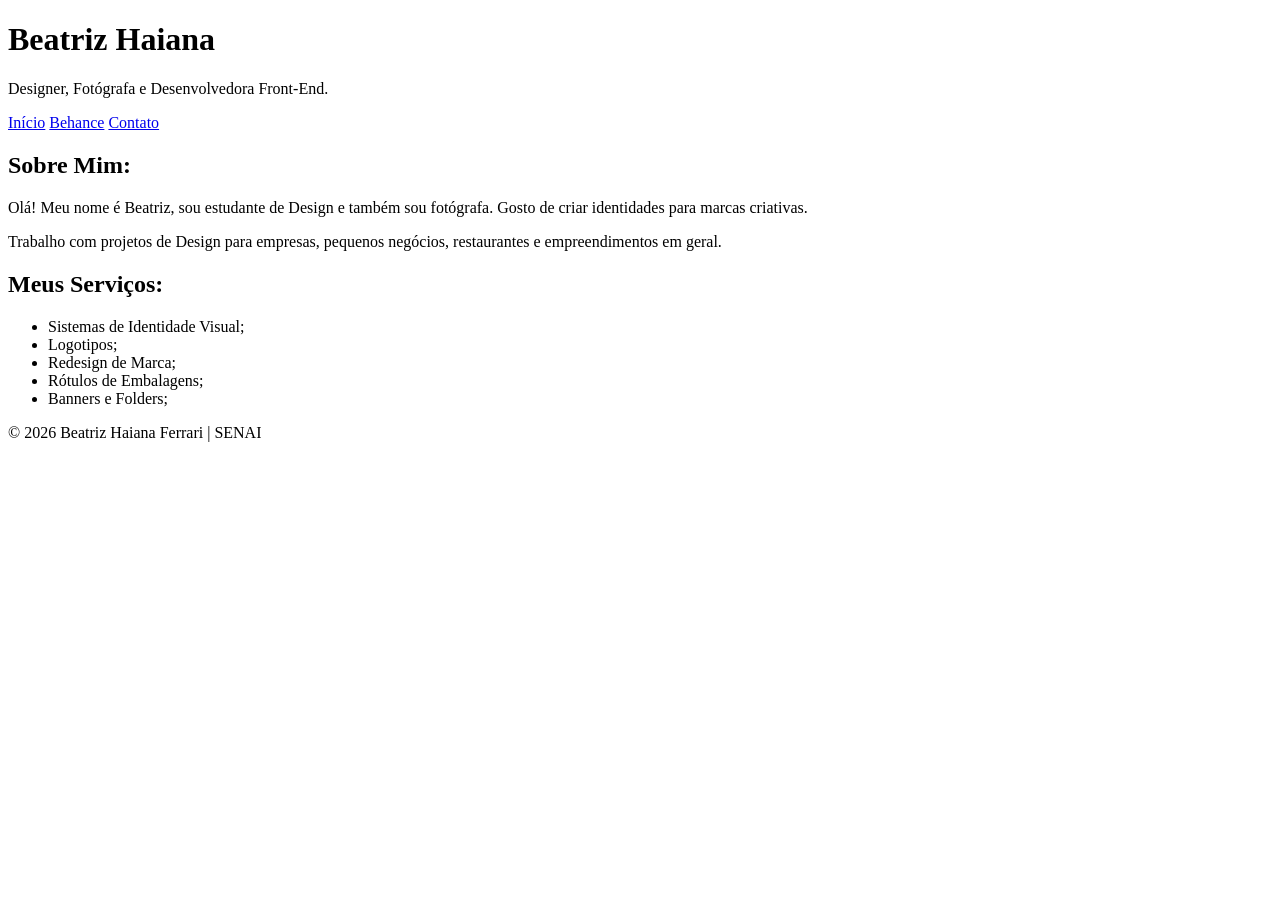
==== index.html @ bcf1e02f "Rename index5.html to index.html" ====
<!DOCTYPE html>
<html lang="pt-BR">

<head>
    <meta charset="UTF-8">
    <meta name="viewport" content="width=device-width, initial-scale=1.0">
    <title>Meu Projeto</title>
    <link rel="stylesheet" href="css/style.css">
</head>

<body>
    <!---CABEÇALHO--->
    <header>
        <h1>Beatriz Haiana</h1>
        <p> Designer, Fotógrafa e Desenvolvedora Front-End.</p>
    </header>
    <nav>
        <a href="index5.html">Início</a>
        <a href="https://www.behance.net/beatrizhaiana">Behance</a>
        <a href="contato.html">Contato</a>
    </nav>
    <main>
        <!---SOBRE MIM--->
        <section>
            <h2>Sobre Mim:</h2>
            <p>Olá! Meu nome é Beatriz, sou estudante de Design e também sou fotógrafa. Gosto de criar identidades para
                marcas criativas.</p>
            <p>Trabalho com projetos de Design para empresas, pequenos negócios, restaurantes e empreendimentos em
                geral.</p>
        </section>
        <!---MEUS SERVIÇOS--->
        <section>
            <h2>Meus Serviços:</h2>
            <ul>
                <li>Sistemas de Identidade Visual;</li>
                <li>Logotipos;</li>
                <li>Redesign de Marca;</li>
                <li>Rótulos de Embalagens;</li>
                <li>Banners e Folders;</li>
            </ul>
        </section>
    </main>
    <!---RODAPÉ--->
    <footer>
        <p>&copy; 2026 Beatriz Haiana Ferrari | SENAI</p>
    </footer>
</body>

</html>
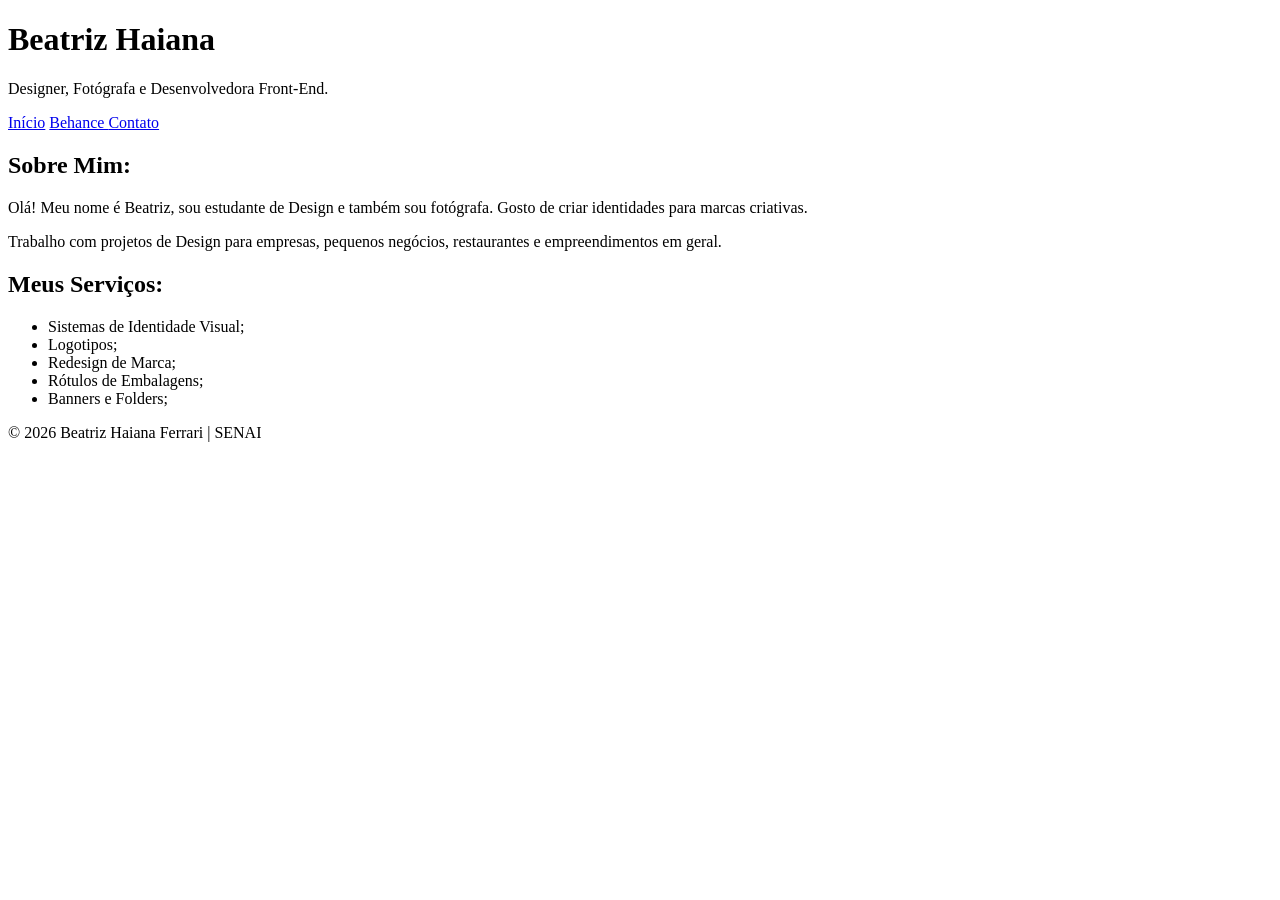
==== commit d4ff52fe: "Add files via upload" ====
--- a/index.html
+++ b/index.html
@@ -16,7 +16,9 @@
     </header>
     <nav>
         <a href="index5.html">Início</a>
-        <a href="https://www.behance.net/beatrizhaiana">Behance</a>
+        <a href="https://www.behance.net/beatrizhaiana" target="_blank" rel="noopener noreferrer">
+            Behance
+        </a>
         <a href="contato.html">Contato</a>
     </nav>
     <main>
@@ -46,4 +48,4 @@
     </footer>
 </body>
 
-</html>
+</html>
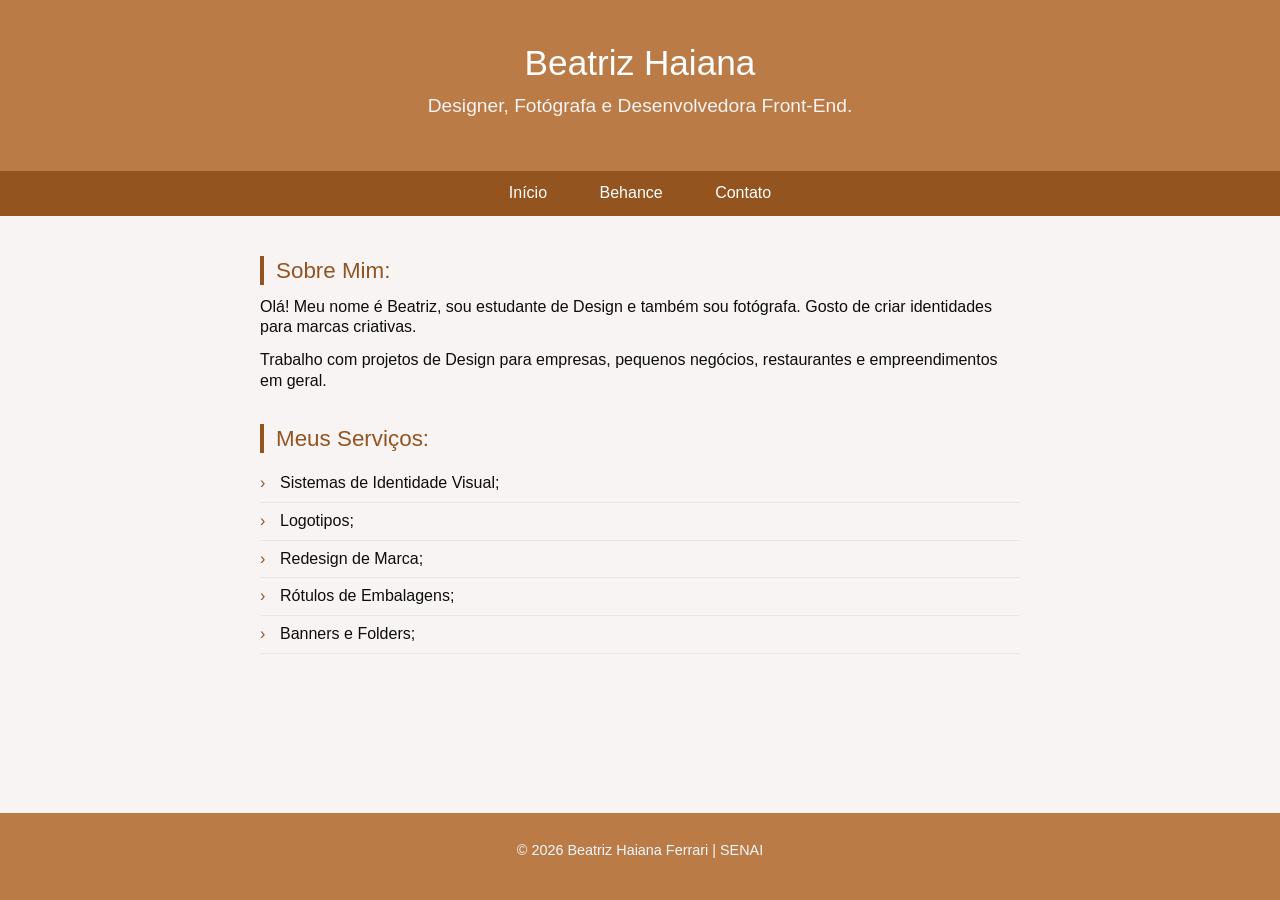
==== commit de99b838: "Update index.html" ====
--- a/index.html
+++ b/index.html
@@ -5,7 +5,7 @@
     <meta charset="UTF-8">
     <meta name="viewport" content="width=device-width, initial-scale=1.0">
     <title>Meu Projeto</title>
-    <link rel="stylesheet" href="css/style.css">
+    <link rel="stylesheet" href="style.css">
 </head>
 
 <body>
@@ -48,4 +48,4 @@
     </footer>
 </body>
 
-</html>+</html>
--- a/style.css
+++ b/style.css
@@ -0,0 +1,133 @@
+*,
+*::before,
+*::after {
+    box-sizing: border-box;
+    margin: 0;
+    padding: 0;
+}
+
+body {
+    font-family: Arial, Helvetica, sans-serif;
+    font-size: 16px;
+    line-height: 1.3;
+    color: #140c05;
+    background-color: #f7f4f3;
+    font-weight: 150;
+    display: flex;
+    flex-direction: column;
+    min-height: 100vh;
+
+}
+/*CABEÇALHO*/
+header {
+    background-color: #bb7b46;
+    color: white;
+    text-align: center;
+    padding: 40px 20px;
+}
+
+header h1 {
+    font-family: Impact, sans-serif;
+    font-size: 2.2rem;
+    font-weight: 100;
+    margin-bottom: 8px;
+}
+
+header p {
+    font-size: 1.2rem;
+    font-weight: 100;
+    color: #f7f4f3
+}
+
+/*MENU*/
+nav {
+    background-color: #945420;
+    padding: 12px 16px;
+    text-align: center;
+}
+
+nav a {
+    color: white;
+    text-decoration: none;
+    padding: 8px 24px;
+    border-radius: 6px;
+    font-weight: 100;
+    transition: background .2s;
+}
+
+nav a:hover {
+    background: rgba(255, 255, 255, 0.253);
+}
+
+/*CONTEÚDO PRINCIPAL*/
+main {
+    max-width: 800px;
+    margin: 0 auto;
+    padding: 40px 20px;
+    flex: 1;
+}
+
+section {
+    margin-bottom: 32px;
+}
+
+h2 {
+    font-family: Impact, sans-serif;
+    font-size: 1.4rem;
+    font-weight: 100;
+    color: #945420;
+    border-left: 4px solid #945420;
+    padding-left: 12px;
+    margin-bottom: 12px;
+}
+
+p {
+    color: #0e0d0d;
+    margin-bottom: 12px;
+}
+
+ul {
+    list-style: none;
+    padding: 0;
+    align-items: center;
+}
+
+ul li {
+    padding: 8px 0 8px 20px;
+    border-bottom: 1px solid #e2e8f0;
+    position: relative;
+    color: #0e0d0d;
+}
+
+ul li::before {
+    content: "›";
+    color: #945420;
+    position: absolute;
+    left: 0;
+    font-weight: 100;
+}
+
+footer {
+    background-color: #bb7b46;
+    text-align: center;
+    padding: 28px 20px;
+    font-size: .9rem;
+    margin-top: 40px;
+}
+
+footer p {
+    color: aliceblue;
+}
+
+/*PÁGINA DE CONTATO*/
+
+h3 {
+    font-family: Impact, sans-serif;
+    font-size: 1.4rem;
+    font-weight: 100;
+    color: #945420;
+    border-left: 4px solid #945420;
+    padding-left: 12px;
+    margin-bottom: 1px;
+}
+
